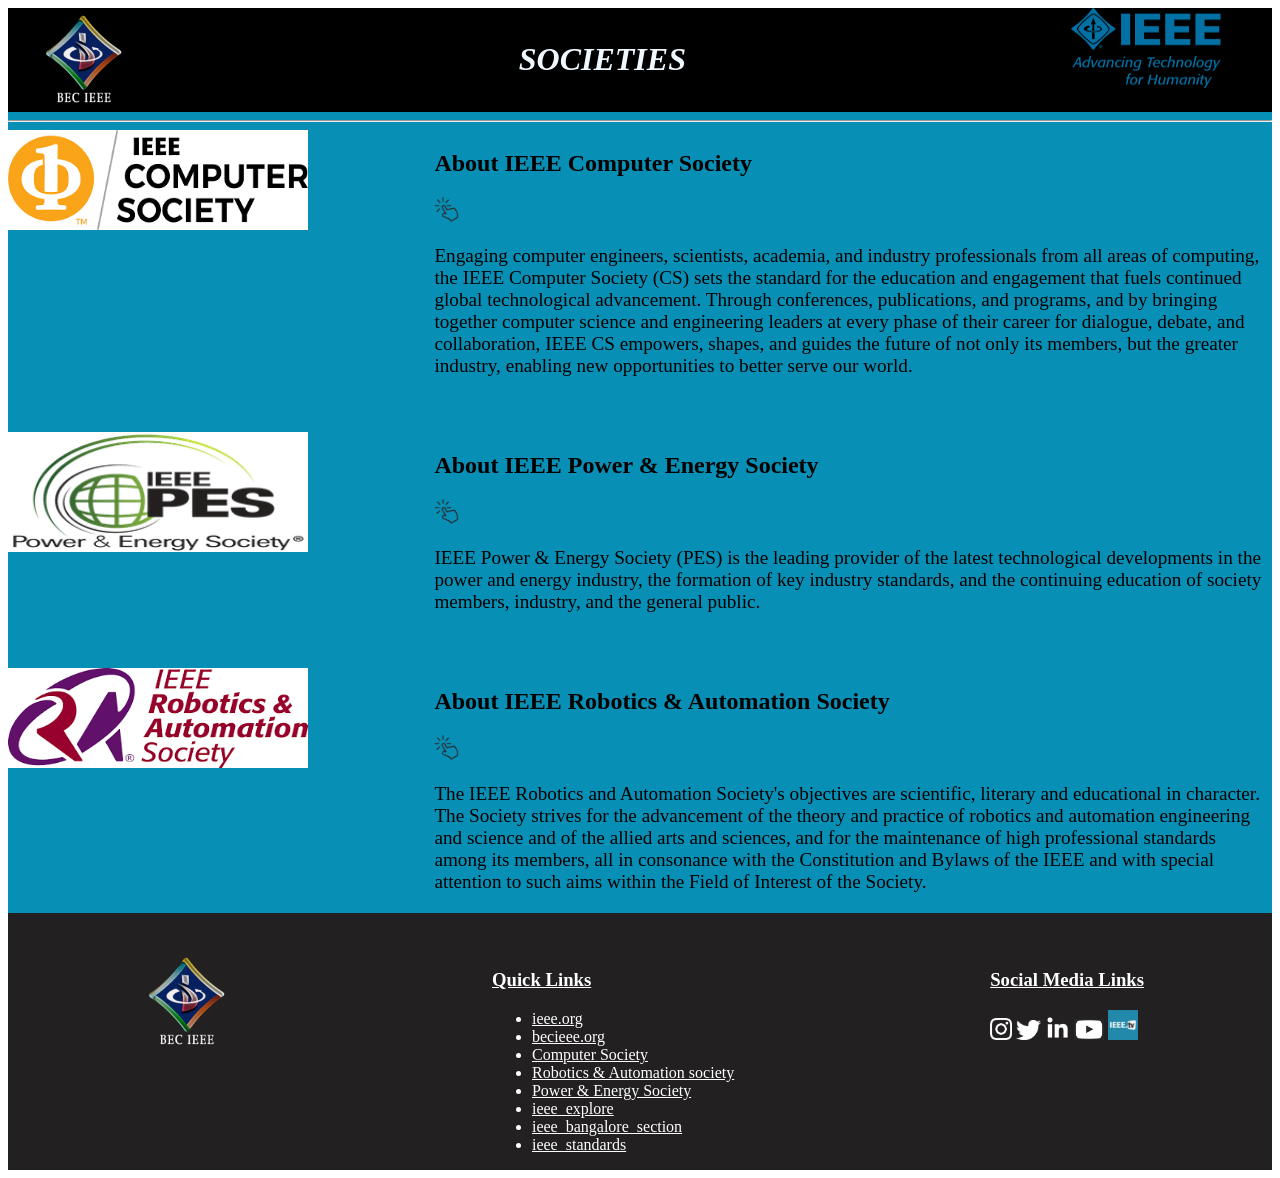
==== index.html @ 09722112 "file name" ====
<!DOCTYPE html>
<html lang="en">
<head>
    <meta charset="UTF-8">
    <meta http-equiv="X-UA-Compatible" content="IE=edge">
    <meta name="viewport" content="width=device-width, initial-scale=1.0">
    <title>becieee.org/socytyesssss</title>
    <link rel="stylesheet" href="socytyes.css ">
</head>
<body>
    <div class="all">
    <class class="head">
      <a href="https://becieee.org/" target="_blank"> <img src="/societies/BEC-IEEE-logo-white-1-2-294x300.png" alt="becieee.logo" width="100" height="100"></a>
      <class class="text">
      <b></b><i><h1>SOCIETIES</h1></h></h1></i></b>
      </class>
      <a href="https://www.ieee.org/" target="_blank"><img src="/societies/IEEE_logo.svg.png" alt="ieee.logo" width="150" height="80"></a>
    </class>
    <hr> 
    <class class="comp">
      <a href="https://www.computer.org/"  target="_blank"><img src="/societies/computer.png" alt="cssocyty.logo" width="300" height="100"></a>
      <class class="edit">
        <h2>About IEEE Computer Society</h2>      <a href="https://www.computer.org/"  target="_blank"><img src="/societies/click.png" alt="cssocyty.logo" width="25" height="25"></a>

      <big>  <p>Engaging computer engineers, scientists, academia, and industry professionals from all areas of computing, the IEEE Computer Society (CS) sets the standard for the education and engagement that fuels continued global technological advancement. Through conferences, publications, and programs, and by bringing together computer science and engineering leaders at every phase of their career for dialogue, debate, and collaboration, IEEE CS empowers, shapes, and guides the future of not only its members, but the greater industry, enabling new opportunities to better serve our world.</p>
      </class></big>
    </class>
    <br> <br>
    <class class="pes">
     <a href="https://ieee-pes.org/"  target="_blank"> <img src="/societies/PES.png" alt="pes.logo" width="300" height="120"></a>
      <class class="edit">
        <h2>About IEEE Power & Energy Society</h2>  <a href="https://ieee-pes.org/"  target="_blank"><img src="/societies/click.png" alt="pes.logo" width="25" height="25"></a>
       <big> <p>IEEE Power & Energy Society (PES) is the leading provider of the latest technological developments in the power and energy industry, the formation of key industry standards, and the continuing education of society members, industry, and the general public.</p></big>
      </class>
    </class>
    <br> <br>
    <class class="robo">
       <a href="https://www.ieee-ras.org/"  target="_blank"> <img src="/societies/robotics.png" alt="ras.logo" width="300" height="100"> </a>
        <class class="edit">
         <h2>About IEEE Robotics & Automation Society</h2>  <a href="https://www.ieee-ras.org/"  target="_blank"><img src="/societies/click.png" alt="ras.logo" width="25" height="25"></a>
       <big>  <p>The IEEE Robotics and Automation Society's objectives are scientific, literary and educational in character. The Society strives for the advancement of the theory and practice of robotics and automation engineering and science and of the allied arts and sciences, and for the maintenance of high professional standards among its members, all in consonance with the Constitution and Bylaws of the IEEE and with special attention to such aims within the Field of Interest of the Society.</p>
        </class></big>
    </class>
        <div class="end">
            <a href="https://becieee.org/" target="_blank"> <img src="/societies/BEC-IEEE-logo-white-1-2-294x300.png" alt="becieee.logo" width="100" height="100"></a>
            <class class="links">
               <u> <h3 style="color: white;">    Quick Links</h3></u>
                <ul>
                  <a href="https://www.ieee.org/" target="_blank"> <li>ieee.org</li></a>
                  <a href="https://becieee.org/" target="_blank"> <li>becieee.org</li></a>
                  <a href="https://www.computer.org/"  target="_blank"> <li>Computer Society</li></a>
                  <a href="https://www.ieee-ras.org/"  target="_blank"><li>Robotics & Automation society</li></a>
                  <a href="https://ieee-pes.org/"  target="_blank"> <li>Power & Energy Society</li></a>
                  <a href="https://ieeexplore.ieee.org/Xplore/home.jsp"><li>ieee_explore</li></a>
                 <a href="https://ieeebangalore.org/"><li>ieee_bangalore_section</li></a>
                 <a href="https://www.ieee.org/standards/"><li>ieee_standards</li></a>
                </ul>
            </class>
            <class class="qlogo">
             <u> <h3 style="color: white;" >Social Media Links</h3></u>
              <a href="https://www.instagram.com/bec_ieee/?hl=en" target="_blank"> <img src="/societies/insta.png" alt="insta.logo" width="22"></a>
              <a href="https://twitter.com/ieee_bec" target="_blank"> <img src="/societies/twitter.png" alt="twitter.logo" width="25"></a>
              <a href="https://www.linkedin.com/company/bec-ieee/?originalSubdomain=in" target="_blank"> <img src="/societies/linkdin.png" alt="linkdin.logo" width="25"></a>
              <a href="https://youtube.com/@becieee2908" target="_blank"> <img src="/societies/youtube.png" alt="youtube.logo" width="30"></a>
              <a href="https://ieeetv.ieee.org/" target="_blank"> <img src="/societies/tv.png" alt="ieeetv.logo" width="30"></a>
            </class>
        </div>
    </div>
</body>
</html>
---- socytyes.css ----
.head{
    display: flex;
    flex-direction: row;
    justify-content: space-between;
    justify-content:flex-start;
    background-color: black;
    padding-left: 2%;
    padding-right: 4%;
}
.text{
    /* background-color: aqua; */
    color: aliceblue;

    padding-left: 10%;
    padding-right: 10%;
    margin-right: auto;
    margin-left: auto;
    margin-top: 1%;
}
.comp{
    display: flex;
    flex-direction: row;
    justify-content: space-evenly;
}
.pes{
    display: flex;
    flex-direction: row;
    justify-content: space-around;
}
.robo{
    display: flex;
    flex-direction: row;
    justify-content: space-around;
}
.edit{
    display: flex;
    flex-direction: column;
    margin-left: 10%;
}
.all{
    background-color: #088fb5;
}
.end{
    display: flex;
    flex-direction: row;
    justify-content: flex-end;
    justify-content: space-around;
    background-color: rgb(34, 32, 32);
    margin-top: auto;
    padding-top: 3%;
}
a{
    color: white;
}
u{
    color: white;
}
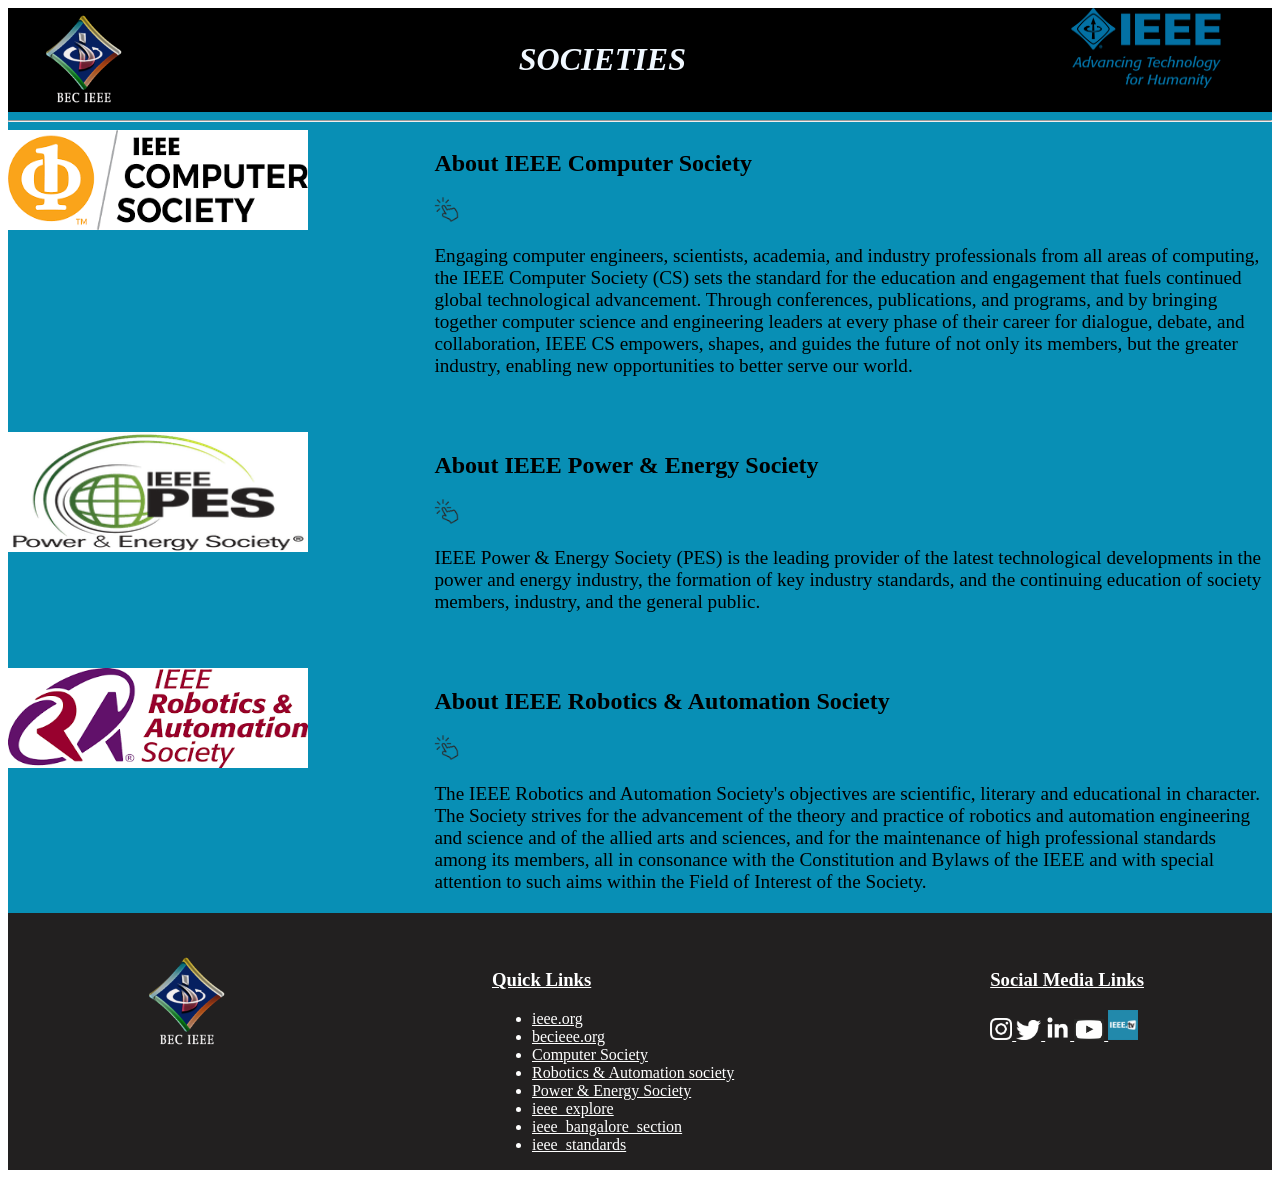
==== commit 1e9125ab: "made the path change to relative" ====
--- a/index.html
+++ b/index.html
@@ -5,66 +5,102 @@
     <meta http-equiv="X-UA-Compatible" content="IE=edge">
     <meta name="viewport" content="width=device-width, initial-scale=1.0">
     <title>becieee.org/socytyesssss</title>
-    <link rel="stylesheet" href="socytyes.css ">
+    <link rel="stylesheet" href="socytyes.css">
 </head>
 <body>
     <div class="all">
     <class class="head">
-      <a href="https://becieee.org/" target="_blank"> <img src="/societies/BEC-IEEE-logo-white-1-2-294x300.png" alt="becieee.logo" width="100" height="100"></a>
+      <a href="https://becieee.org/" target="_blank"> 
+        <img src="societies/BEC-IEEE-logo-white-1-2-294x300.png" alt="becieee.logo" width="100" height="100">
+      </a>
       <class class="text">
-      <b></b><i><h1>SOCIETIES</h1></h></h1></i></b>
+      <b></b><i><h1>SOCIETIES</h1></h1></i></b>
       </class>
-      <a href="https://www.ieee.org/" target="_blank"><img src="/societies/IEEE_logo.svg.png" alt="ieee.logo" width="150" height="80"></a>
+      <a href="https://www.ieee.org/" target="_blank">
+        <img src="societies/IEEE_logo.svg.png" alt="ieee.logo" width="150" height="80">
+      </a>
     </class>
     <hr> 
     <class class="comp">
-      <a href="https://www.computer.org/"  target="_blank"><img src="/societies/computer.png" alt="cssocyty.logo" width="300" height="100"></a>
+      <a href="https://www.computer.org/" target="_blank">
+        <img src="societies/computer.png" alt="cssocyty.logo" width="300" height="100">
+      </a>
       <class class="edit">
-        <h2>About IEEE Computer Society</h2>      <a href="https://www.computer.org/"  target="_blank"><img src="/societies/click.png" alt="cssocyty.logo" width="25" height="25"></a>
-
-      <big>  <p>Engaging computer engineers, scientists, academia, and industry professionals from all areas of computing, the IEEE Computer Society (CS) sets the standard for the education and engagement that fuels continued global technological advancement. Through conferences, publications, and programs, and by bringing together computer science and engineering leaders at every phase of their career for dialogue, debate, and collaboration, IEEE CS empowers, shapes, and guides the future of not only its members, but the greater industry, enabling new opportunities to better serve our world.</p>
-      </class></big>
+        <h2>About IEEE Computer Society</h2>
+        <a href="https://www.computer.org/" target="_blank">
+          <img src="societies/click.png" alt="cssocyty.logo" width="25" height="25">
+        </a>
+        <big>
+          <p>Engaging computer engineers, scientists, academia, and industry professionals from all areas of computing, the IEEE Computer Society (CS) sets the standard for the education and engagement that fuels continued global technological advancement. Through conferences, publications, and programs, and by bringing together computer science and engineering leaders at every phase of their career for dialogue, debate, and collaboration, IEEE CS empowers, shapes, and guides the future of not only its members, but the greater industry, enabling new opportunities to better serve our world.</p>
+        </big>
+      </class>
     </class>
     <br> <br>
     <class class="pes">
-     <a href="https://ieee-pes.org/"  target="_blank"> <img src="/societies/PES.png" alt="pes.logo" width="300" height="120"></a>
+      <a href="https://ieee-pes.org/" target="_blank">
+        <img src="societies/PES.png" alt="pes.logo" width="300" height="120">
+      </a>
       <class class="edit">
-        <h2>About IEEE Power & Energy Society</h2>  <a href="https://ieee-pes.org/"  target="_blank"><img src="/societies/click.png" alt="pes.logo" width="25" height="25"></a>
-       <big> <p>IEEE Power & Energy Society (PES) is the leading provider of the latest technological developments in the power and energy industry, the formation of key industry standards, and the continuing education of society members, industry, and the general public.</p></big>
+        <h2>About IEEE Power & Energy Society</h2>
+        <a href="https://ieee-pes.org/" target="_blank">
+          <img src="societies/click.png" alt="pes.logo" width="25" height="25">
+        </a>
+        <big>
+          <p>IEEE Power & Energy Society (PES) is the leading provider of the latest technological developments in the power and energy industry, the formation of key industry standards, and the continuing education of society members, industry, and the general public.</p>
+        </big>
       </class>
     </class>
     <br> <br>
     <class class="robo">
-       <a href="https://www.ieee-ras.org/"  target="_blank"> <img src="/societies/robotics.png" alt="ras.logo" width="300" height="100"> </a>
-        <class class="edit">
-         <h2>About IEEE Robotics & Automation Society</h2>  <a href="https://www.ieee-ras.org/"  target="_blank"><img src="/societies/click.png" alt="ras.logo" width="25" height="25"></a>
-       <big>  <p>The IEEE Robotics and Automation Society's objectives are scientific, literary and educational in character. The Society strives for the advancement of the theory and practice of robotics and automation engineering and science and of the allied arts and sciences, and for the maintenance of high professional standards among its members, all in consonance with the Constitution and Bylaws of the IEEE and with special attention to such aims within the Field of Interest of the Society.</p>
-        </class></big>
+      <a href="https://www.ieee-ras.org/" target="_blank">
+        <img src="societies/robotics.png" alt="ras.logo" width="300" height="100">
+      </a>
+      <class class="edit">
+        <h2>About IEEE Robotics & Automation Society</h2>
+        <a href="https://www.ieee-ras.org/" target="_blank">
+          <img src="societies/click.png" alt="ras.logo" width="25" height="25">
+        </a>
+        <big>
+          <p>The IEEE Robotics and Automation Society's objectives are scientific, literary and educational in character. The Society strives for the advancement of the theory and practice of robotics and automation engineering and science and of the allied arts and sciences, and for the maintenance of high professional standards among its members, all in consonance with the Constitution and Bylaws of the IEEE and with special attention to such aims within the Field of Interest of the Society.</p>
+        </big>
+      </class>
     </class>
-        <div class="end">
-            <a href="https://becieee.org/" target="_blank"> <img src="/societies/BEC-IEEE-logo-white-1-2-294x300.png" alt="becieee.logo" width="100" height="100"></a>
-            <class class="links">
-               <u> <h3 style="color: white;">    Quick Links</h3></u>
-                <ul>
-                  <a href="https://www.ieee.org/" target="_blank"> <li>ieee.org</li></a>
-                  <a href="https://becieee.org/" target="_blank"> <li>becieee.org</li></a>
-                  <a href="https://www.computer.org/"  target="_blank"> <li>Computer Society</li></a>
-                  <a href="https://www.ieee-ras.org/"  target="_blank"><li>Robotics & Automation society</li></a>
-                  <a href="https://ieee-pes.org/"  target="_blank"> <li>Power & Energy Society</li></a>
-                  <a href="https://ieeexplore.ieee.org/Xplore/home.jsp"><li>ieee_explore</li></a>
-                 <a href="https://ieeebangalore.org/"><li>ieee_bangalore_section</li></a>
-                 <a href="https://www.ieee.org/standards/"><li>ieee_standards</li></a>
-                </ul>
-            </class>
-            <class class="qlogo">
-             <u> <h3 style="color: white;" >Social Media Links</h3></u>
-              <a href="https://www.instagram.com/bec_ieee/?hl=en" target="_blank"> <img src="/societies/insta.png" alt="insta.logo" width="22"></a>
-              <a href="https://twitter.com/ieee_bec" target="_blank"> <img src="/societies/twitter.png" alt="twitter.logo" width="25"></a>
-              <a href="https://www.linkedin.com/company/bec-ieee/?originalSubdomain=in" target="_blank"> <img src="/societies/linkdin.png" alt="linkdin.logo" width="25"></a>
-              <a href="https://youtube.com/@becieee2908" target="_blank"> <img src="/societies/youtube.png" alt="youtube.logo" width="30"></a>
-              <a href="https://ieeetv.ieee.org/" target="_blank"> <img src="/societies/tv.png" alt="ieeetv.logo" width="30"></a>
-            </class>
-        </div>
+    <div class="end">
+      <a href="https://becieee.org/" target="_blank">
+        <img src="societies/BEC-IEEE-logo-white-1-2-294x300.png" alt="becieee.logo" width="100" height="100">
+      </a>
+      <class class="links">
+        <u><h3 style="color: white;">Quick Links</h3></u>
+        <ul>
+          <a href="https://www.ieee.org/" target="_blank"><li>ieee.org</li></a>
+          <a href="https://becieee.org/" target="_blank"><li>becieee.org</li></a>
+          <a href="https://www.computer.org/" target="_blank"><li>Computer Society</li></a>
+          <a href="https://www.ieee-ras.org/" target="_blank"><li>Robotics & Automation society</li></a>
+          <a href="https://ieee-pes.org/" target="_blank"><li>Power & Energy Society</li></a>
+          <a href="https://ieeexplore.ieee.org/Xplore/home.jsp"><li>ieee_explore</li></a>
+          <a href="https://ieeebangalore.org/"><li>ieee_bangalore_section</li></a>
+          <a href="https://www.ieee.org/standards/"><li>ieee_standards</li></a>
+        </ul>
+      </class>
+      <class class="qlogo">
+        <u><h3 style="color: white;">Social Media Links</h3></u>
+        <a href="https://www.instagram.com/bec_ieee/?hl=en" target="_blank">
+          <img src="societies/insta.png" alt="insta.logo" width="22">
+        </a>
+        <a href="https://twitter.com/ieee_bec" target="_blank">
+          <img src="societies/twitter.png" alt="twitter.logo" width="25">
+        </a>
+        <a href="https://www.linkedin.com/company/bec-ieee/?originalSubdomain=in" target="_blank">
+          <img src="societies/linkdin.png" alt="linkdin.logo" width="25">
+        </a>
+        <a href="https://youtube.com/@becieee2908" target="_blank">
+          <img src="societies/youtube.png" alt="youtube.logo" width="30">
+        </a>
+        <a href="https://ieeetv.ieee.org/" target="_blank">
+          <img src="societies/tv.png" alt="ieeetv.logo" width="30">
+        </a>
+      </class>
     </div>
+  </div>
 </body>
 </html>
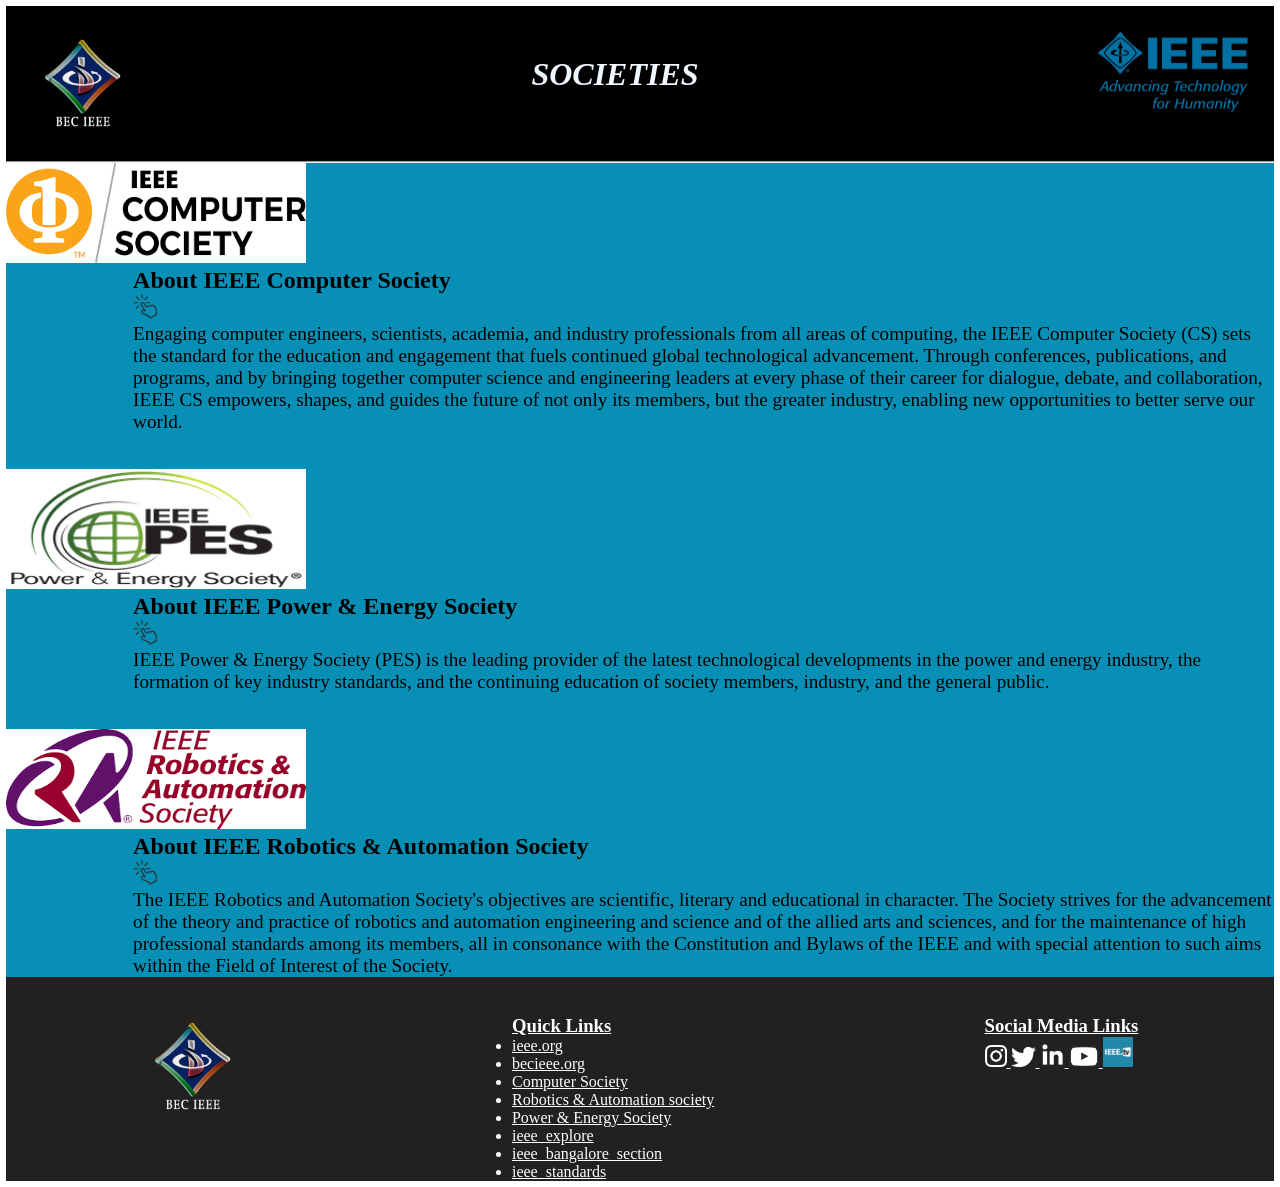
==== commit 187fcd24: "Made a bit responsive and improved the UX" ====
--- a/index.html
+++ b/index.html
@@ -6,6 +6,7 @@
     <meta name="viewport" content="width=device-width, initial-scale=1.0">
     <title>becieee.org/socytyesssss</title>
     <link rel="stylesheet" href="socytyes.css">
+    <link rel="stylesheet" href="style2.css">
 </head>
 <body>
     <div class="all">
--- a/socytyes.css
+++ b/socytyes.css
@@ -1,58 +1,48 @@
-
+*{
+    padding: 0%;
+    margin: 0%;
+}
 .head{
     display: flex;
     flex-direction: row;
+    flex-wrap: wrap;
     justify-content: space-between;
     justify-content:flex-start;
     background-color: black;
-    padding-left: 2%;
-    padding-right: 4%;
+    padding: 2%;
 }
 .text{
     /* background-color: aqua; */
     color: aliceblue;
-
     padding-left: 10%;
     padding-right: 10%;
     margin-right: auto;
     margin-left: auto;
-    margin-top: 1%;
+    margin-top: 2%;
 }
 .comp{
     display: flex;
     flex-direction: row;
-    justify-content: space-evenly;
+    justify-content: space-around;
+    flex-wrap: wrap;
+    justify-content:flex-start;
 }
 .pes{
     display: flex;
     flex-direction: row;
     justify-content: space-around;
+    flex-wrap: wrap;
+    justify-content:flex-start;
 }
 .robo{
     display: flex;
     flex-direction: row;
     justify-content: space-around;
+    flex-wrap: wrap;
+    justify-content:flex-start;
 }
 .edit{
     display: flex;
     flex-direction: column;
     margin-left: 10%;
 }
-.all{
-    background-color: #088fb5;
-}
-.end{
-    display: flex;
-    flex-direction: row;
-    justify-content: flex-end;
-    justify-content: space-around;
-    background-color: rgb(34, 32, 32);
-    margin-top: auto;
-    padding-top: 3%;
-}
-a{
-    color: white;
-}
-u{
-    color: white;
-}
--- a/style2.css
+++ b/style2.css
@@ -0,0 +1,20 @@
+.end{
+    display: flex;
+    flex-direction: row;
+    justify-content: flex-end;
+    justify-content: space-around;
+    background-color: rgb(34, 32, 32);
+    margin-top: auto;
+    padding-top: 3%;
+}
+a{
+    color: white;
+}
+u{
+    color: white;
+}
+.all{
+    background-color: #088fb5;
+    margin: 0.5%;
+}
+
